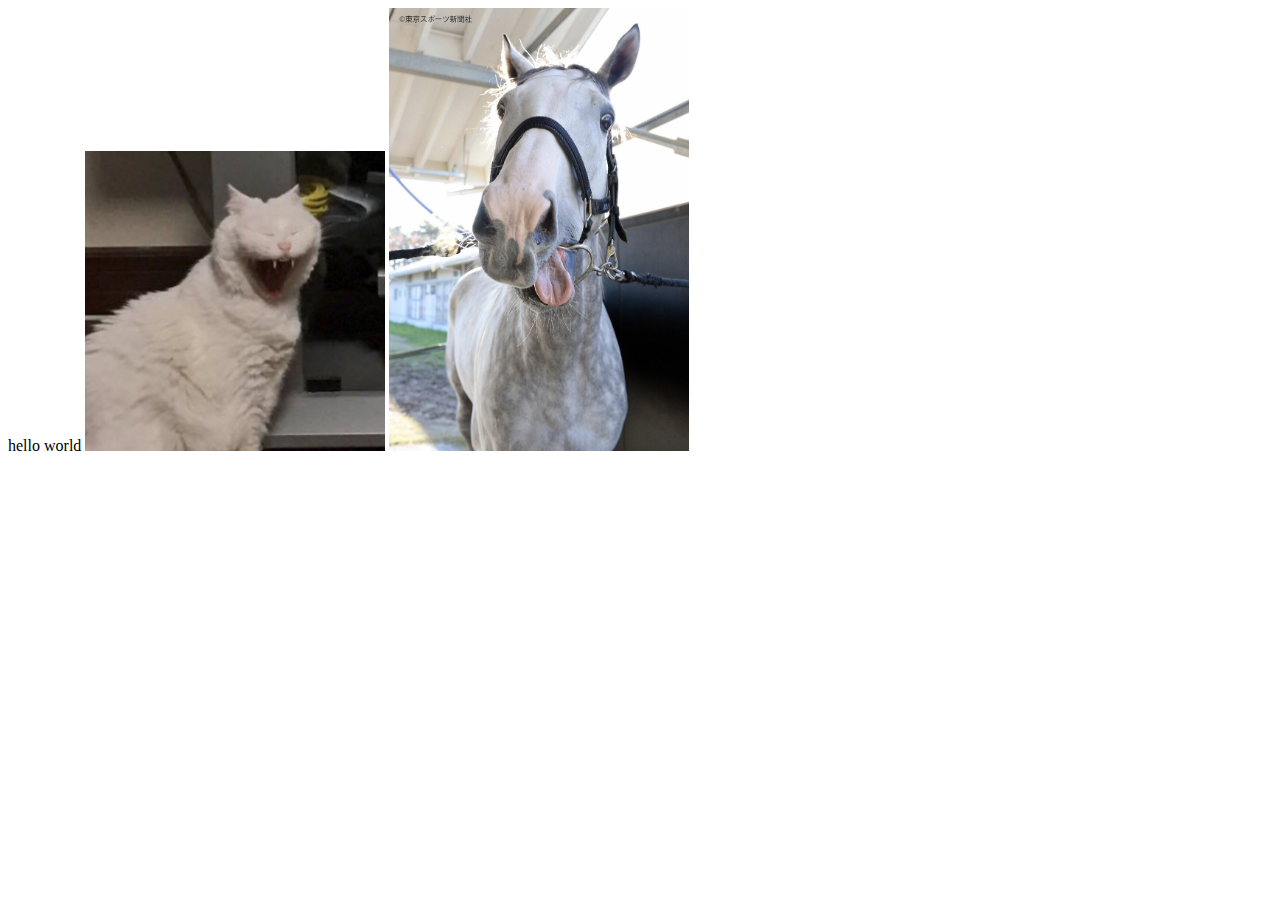
==== index.html @ 607c834a "homepage" ====
<!DOCTYPE html>
<html lang="en">

<head>
  <meta charset="UTF-8">
  <meta name="viewport" content="width=device-width, initial-scale=1.0">
  <title>Document</title>
</head>

<body>
  hello world
  <img src="/images/cat1.jpg" alt="cat" width="300">
  <img src="/images/horse1.jpg" alt="horse1" width="300">

</body>

</html>
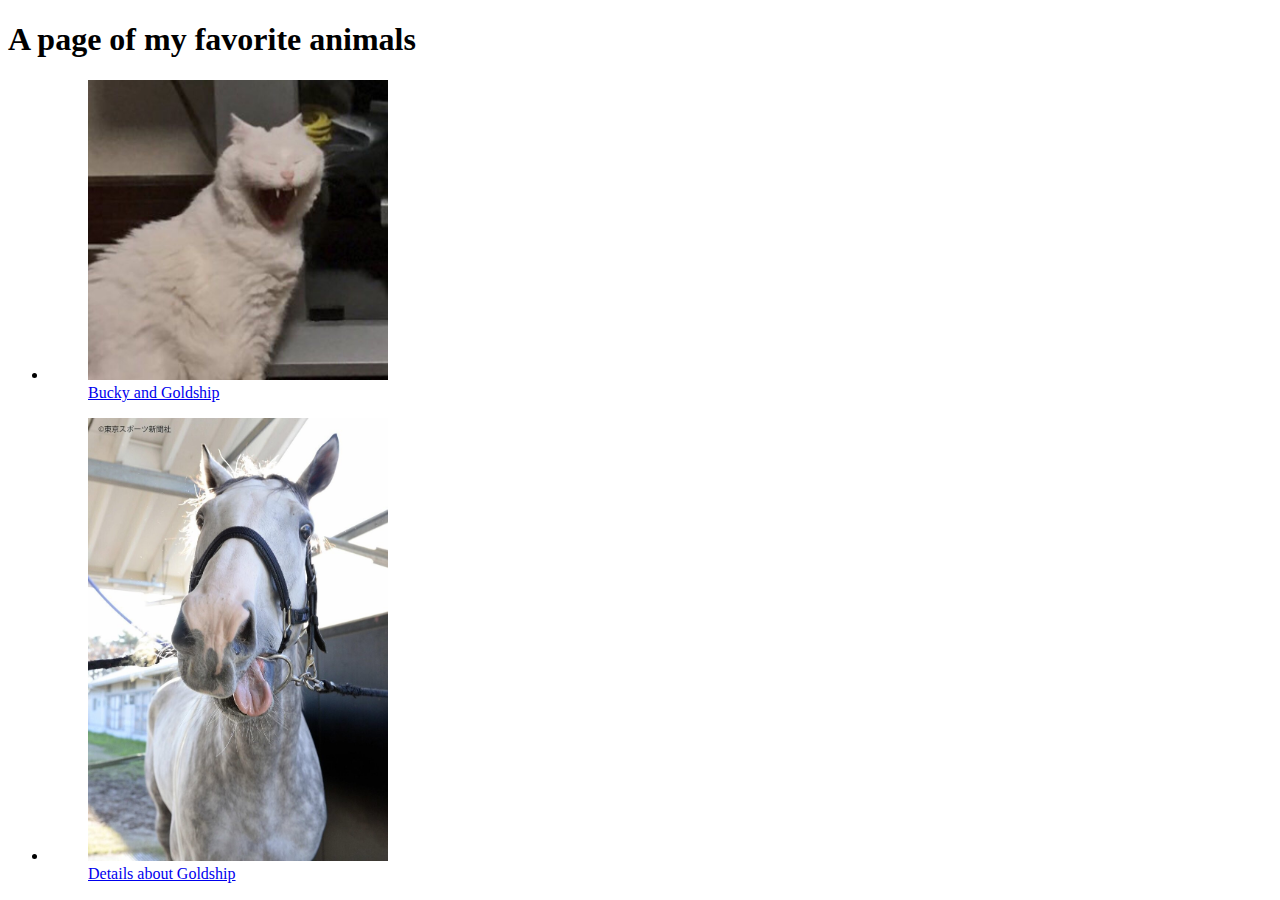
==== commit b0262242: "create third page" ====
--- a/index.html
+++ b/index.html
@@ -8,9 +8,27 @@
 </head>
 
 <body>
-  hello world
-  <img src="/images/cat1.jpg" alt="cat" width="300">
-  <img src="/images/horse1.jpg" alt="horse1" width="300">
+  <h1>
+    A page of my favorite animals
+  </h1>
+  <ul>
+    <li>
+      <figure>
+        <img src="./images/cat1.jpg" alt="cat" width="300">
+        <figcaption>
+          <a href="./secondpage.html">Bucky and Goldship</a>
+        </figcaption>
+      </figure>
+    </li>
+    <li>
+      <figure>
+        <img src="./images/horse1.jpg" alt="horse1" width="300">
+        <figcaption>
+          <a href="./thirdpage.html">Details about Goldship</a>
+        </figcaption>
+      </figure>
+    </li>
+  </ul>
 
 </body>
 
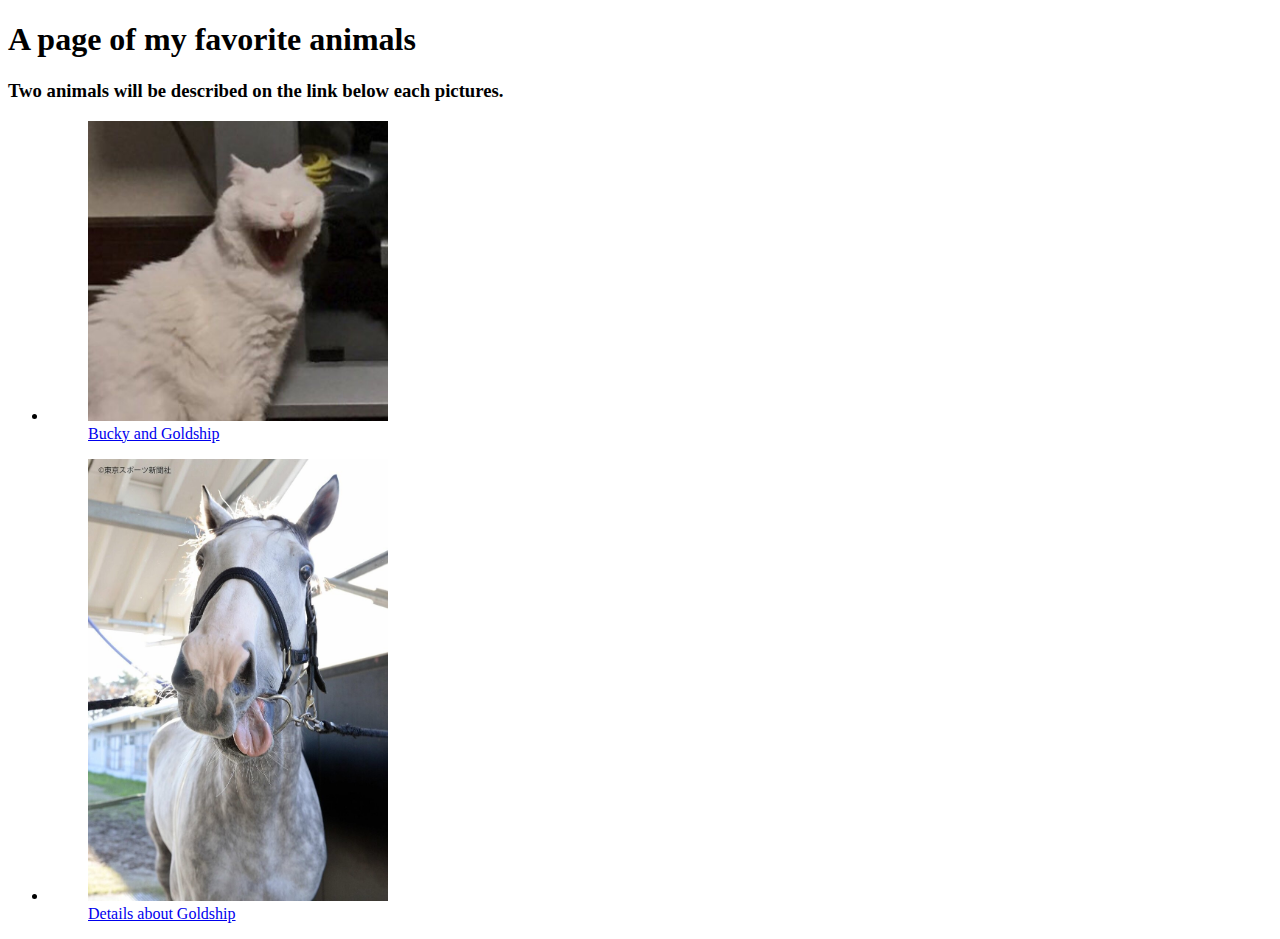
==== commit 7649b3f7: "text contents added" ====
--- a/index.html
+++ b/index.html
@@ -10,6 +10,9 @@
 <body>
   <h1>
     A page of my favorite animals
+    <h3>
+      Two animals will be described on the link below each pictures.
+    </h3>
   </h1>
   <ul>
     <li>
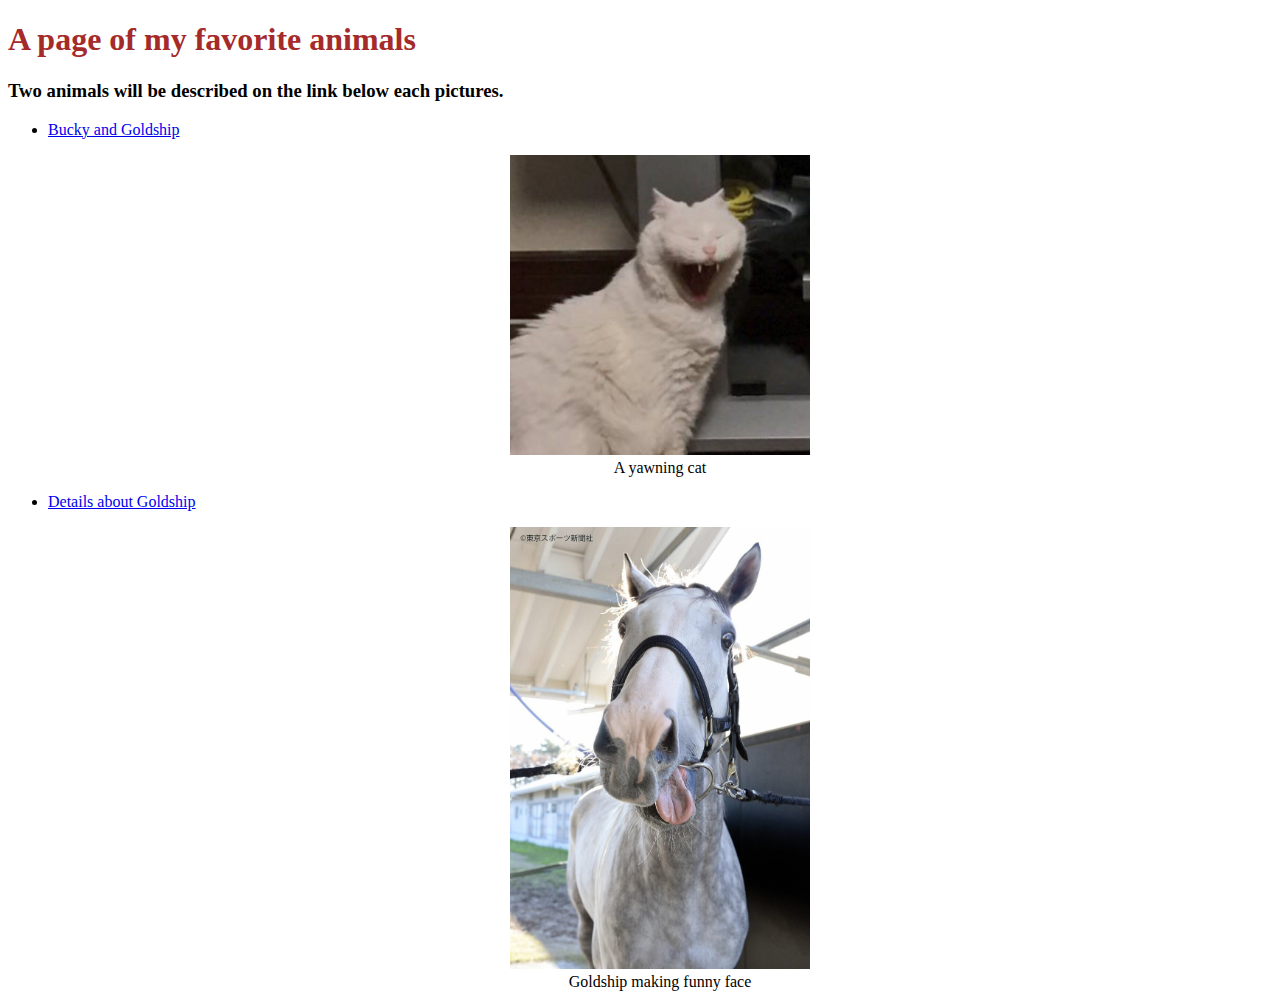
==== commit acf4fb8f: "home page style" ====
--- a/index.html
+++ b/index.html
@@ -5,9 +5,10 @@
   <meta charset="UTF-8">
   <meta name="viewport" content="width=device-width, initial-scale=1.0">
   <title>Document</title>
+  <link rel="stylesheet" href="main.css">
 </head>
 
-<body>
+<body class="home">
   <h1>
     A page of my favorite animals
     <h3>
@@ -16,18 +17,24 @@
   </h1>
   <ul>
     <li>
+      <span>
+        <a href="./secondpage.html">Bucky and Goldship</a>
+      </span>
       <figure>
         <img src="./images/cat1.jpg" alt="cat" width="300">
         <figcaption>
-          <a href="./secondpage.html">Bucky and Goldship</a>
+          A yawning cat
         </figcaption>
       </figure>
     </li>
     <li>
+      <span>
+        <a href="./thirdpage.html">Details about Goldship</a>
+      </span>
       <figure>
         <img src="./images/horse1.jpg" alt="horse1" width="300">
         <figcaption>
-          <a href="./thirdpage.html">Details about Goldship</a>
+          Goldship making funny face
         </figcaption>
       </figure>
     </li>
--- a/main.css
+++ b/main.css
@@ -0,0 +1,11 @@
+figure {
+  text-align: center;
+}
+
+.home h1 {
+  color: brown;
+}
+
+.home h3 {
+  color: black;
+}